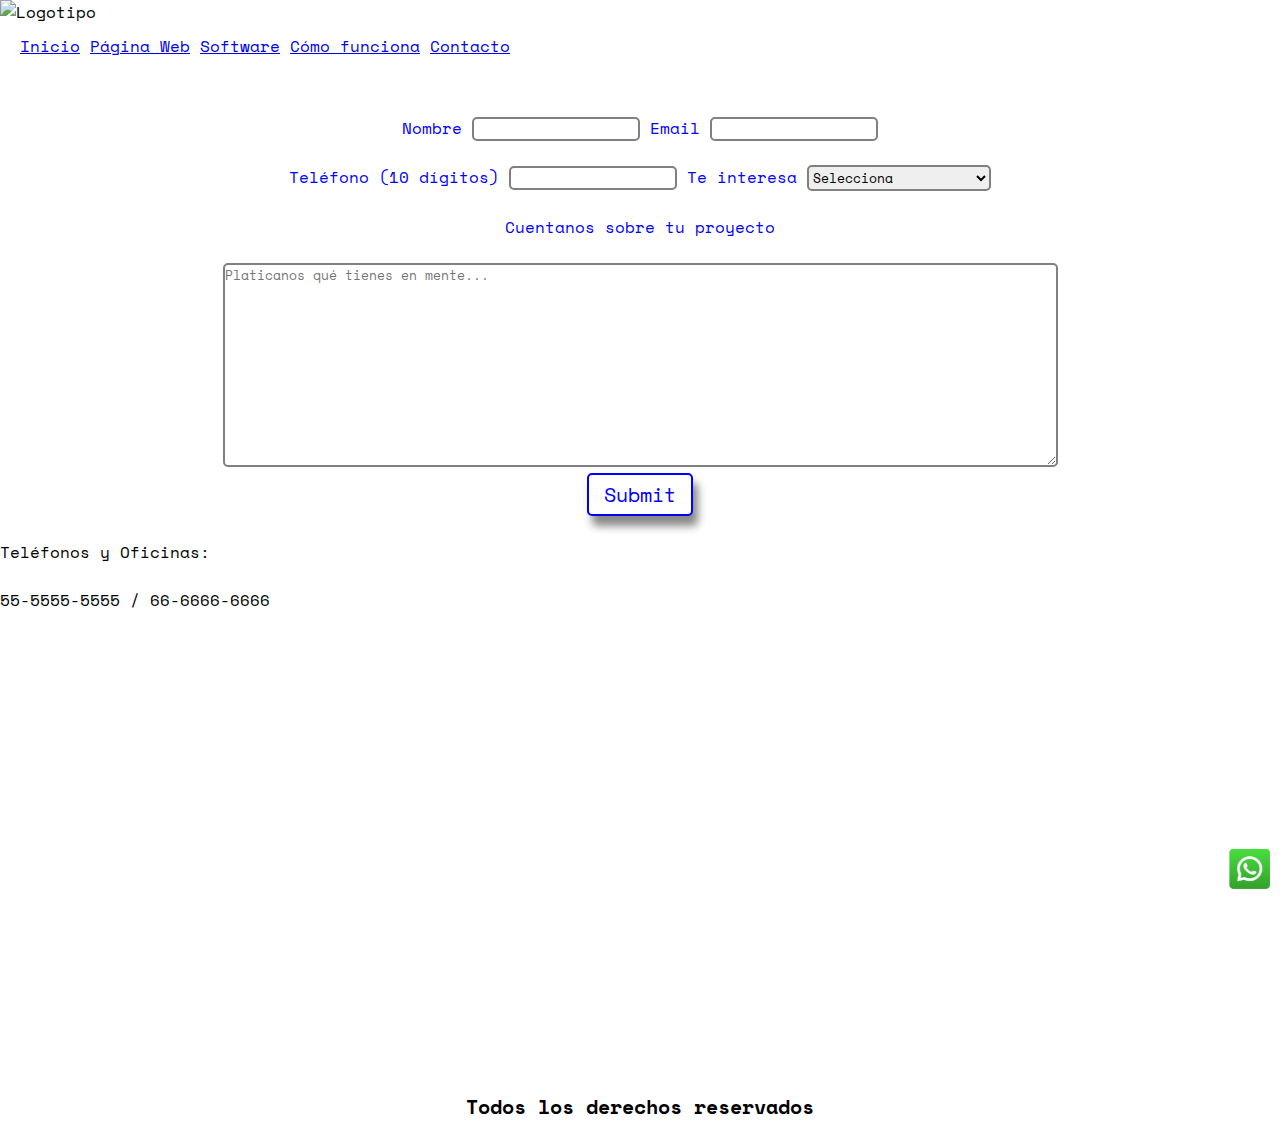
==== pages/contacto.html @ 1fc6d666 "copia de entrega1" ====
<!DOCTYPE html>
<html lang="en">
<head>
    <meta charset="UTF-8">
    <meta name="viewport" content="width=device-width, initial-scale=1.0">
    <link rel="stylesheet" href="../css/style.css">
        <!-- Googel Font: Space mono -->
        <link rel="preconnect" href="https://fonts.googleapis.com">
        <link rel="preconnect" href="https://fonts.gstatic.com" crossorigin>
        <link href="https://fonts.googleapis.com/css2?family=Space+Mono:ital,wght@0,400;0,700;1,400;1,700&display=swap" rel="stylesheet">
    <title>Página Web</title>
</head>
<body>
    <header>
        <!-- Logo -->
        <img class="logo" src="../img/Logo.png" alt="Logotipo">
        <nav>
            <ul>
                <li><a href="../index.html">Inicio</a></li>
                <li><a href="web.html">Página Web</a></li>
                <li><a href="software.html">Software</a></li>
                <li><a href="proceso.html">Cómo funciona</a></li>
                <li><a href="contacto.html">Contacto</a></li>
            </ul>
        </nav>
    </header>
    <br><br><br>
    <main>
        <form action="../index.html" method="post" autocomplete="on">
            <label for="nombre">Nombre</label>
            <input type="text" required id="nombre" name="nombre">
            <label for="email">Email</label>
            <input type="email" required id="email" name="email"><br><br>
            <label for="tel">Teléfono (10 dígitos)</label>
            <input type="tel" id="tel" name="tel" minlength="10" maxlength="10">
            <label for="producto">Te interesa</label>
            <select required id="producto" name="producto">
                <option value="" selected disabled>Selecciona</option>
                <option value="web">Página Web</option>
                <option value="software">Software a la medida</option>
                <option value="ambos">Ambos</option>
                <option value="">Aún no decido</option>
            </select> <br><br>
            <p>Cuentanos sobre tu proyecto</p><br>
            <textarea name="proyecto" required id="proyecto" rows="10" cols="100" placeholder="Platicanos qué tienes en mente..."></textarea><br>
            <input class="lbutton" type="submit">
        </form><br>
        <a href="contacto.html"><img id="walogo" src="../img/wa.png" alt="Logo What's app"></a>
    </main>
    <section>
        <p>Teléfonos y Oficinas:</p><br><p>55-5555-5555 / 66-6666-6666</p>
        <iframe src="https://www.google.com/maps/embed?pb=!1m18!1m12!1m3!1d3284.442758220506!2d-58.442408124209564!3d-34.59296395693051!2m3!1f0!2f0!3f0!3m2!1i1024!2i768!4f13.1!3m3!1m2!1s0x95bcc945173b3dd7%3A0xe8a347bb55df550c!2sCoderhouse!5e0!3m2!1sen!2smx!4v1733033704932!5m2!1sen!2smx" width="600" height="450" style="border:0;" allowfullscreen="" loading="lazy" referrerpolicy="no-referrer-when-downgrade"></iframe>
    </section>
    <br>
    <footer>Todos los derechos reservados</footer>
</body>
</html>
---- css/style.css ----
/* Reset de CSS */

* {
    margin: 0;
    padding: 0;
    box-sizing: border-box;
    font-family: "Space Mono", monospace;;
}

/* Menu navegación */

.logo {
    width: 300px;
    height: 100px;
}

header nav ul {
    list-style: none;
}

header nav ul {
    padding: 10px;
}

header nav ul li {
    padding-left: 10px;
    float: left;
}


/* estilos de main */
main {
    text-align: center;
    color: blue;
}

h2{
    color: green;
}

span {
    font-weight: bold;
}

.productimg {
    width: 350px;
    height: 250px;
}

.checklist {
    text-align: left;
    color:rgb(0, 94, 255);
}

.imgproceso{
    width: 70%;
}

form input, form textarea, form select {
    border: solid 2px gray;
    border-radius: 5px;
}

/* botón */
.lbutton {
    background-color: white;
    color: blue;
    text-decoration: none;
    border: 2px solid blue;
    border-radius: 5px;
    padding: 5px 15px;
    text-align: center;
    font-size: 20px;
    transition-duration: 0.4s;
    box-shadow: 5px 10px 8px #888888;
}

.lbutton:hover {
    background-color: blue;
    color: white;
}


#call2act {
    background-color: green;
    color: white;
    text-decoration: none;
    border: 2px solid green;
    border-radius: 5px;
    text-align: center;
    font-size: 20px;
    transition-duration: 0.4s;
    position: fixed;
    right: 0px;
    top: 50%;
    opacity: .4;
}

#call2act:hover {
    background-color: white;
    color: green;
    opacity: 1;
}

/* boton What's App */
#walogo {
    position: fixed;
    bottom: 5px;
    right: 5px;
    width: 50px;
    height: 50px;
}

footer {
    text-align: center;
    font-size: 20px;
    font-weight: bold;
}
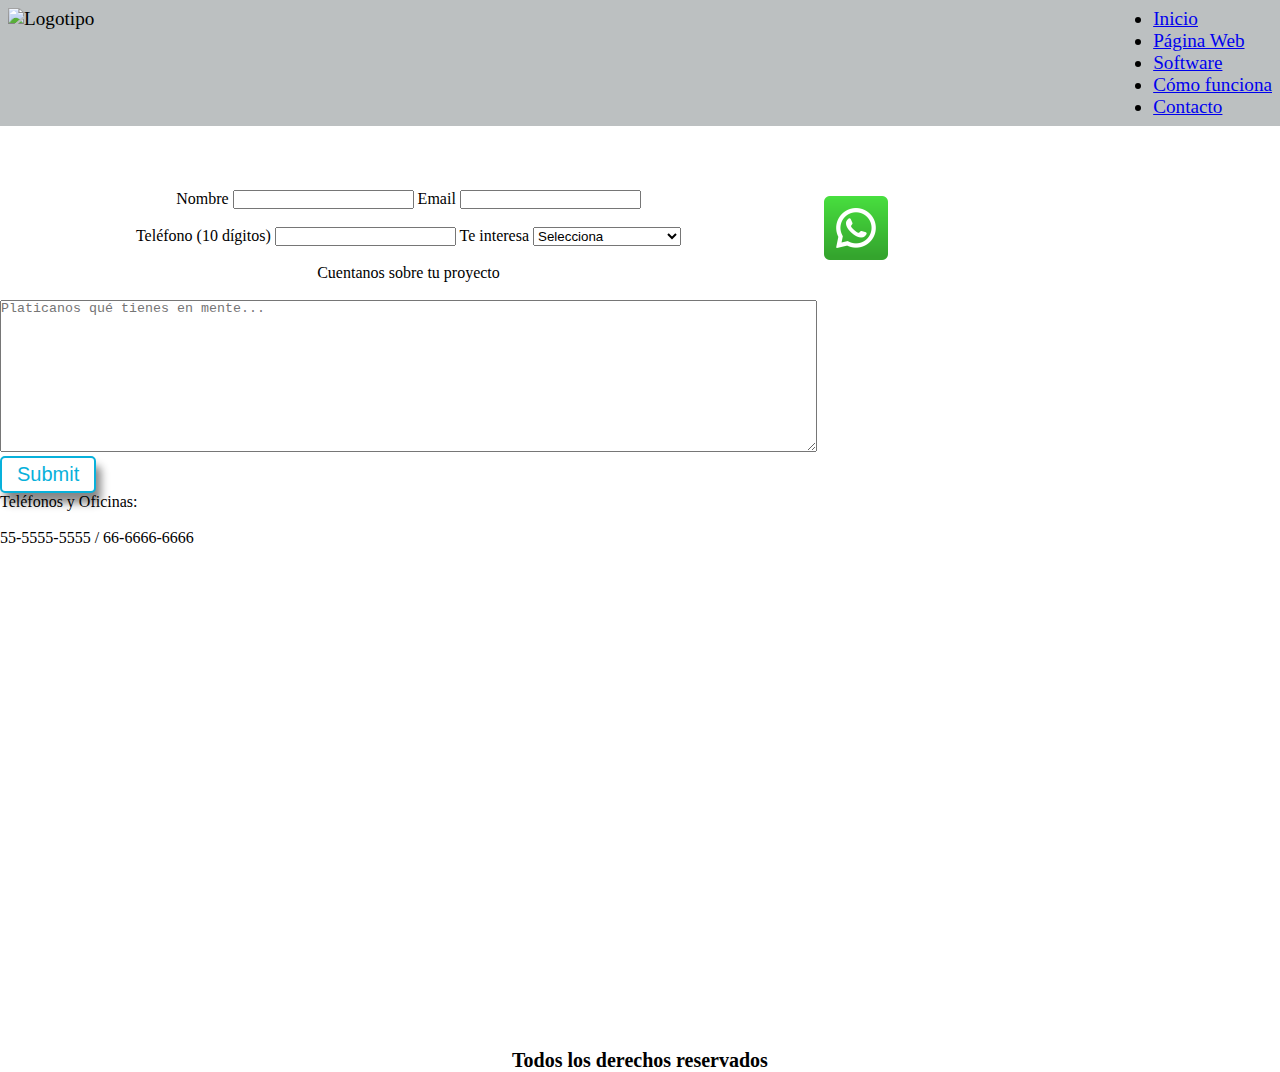
==== commit b5757dc4: "entrega 2 lista" ====
--- a/pages/contacto.html
+++ b/pages/contacto.html
@@ -1,57 +1,57 @@
-<!DOCTYPE html>
-<html lang="en">
-<head>
-    <meta charset="UTF-8">
-    <meta name="viewport" content="width=device-width, initial-scale=1.0">
-    <link rel="stylesheet" href="../css/style.css">
-        <!-- Googel Font: Space mono -->
-        <link rel="preconnect" href="https://fonts.googleapis.com">
-        <link rel="preconnect" href="https://fonts.gstatic.com" crossorigin>
-        <link href="https://fonts.googleapis.com/css2?family=Space+Mono:ital,wght@0,400;0,700;1,400;1,700&display=swap" rel="stylesheet">
-    <title>Página Web</title>
-</head>
-<body>
-    <header>
-        <!-- Logo -->
-        <img class="logo" src="../img/Logo.png" alt="Logotipo">
-        <nav>
-            <ul>
-                <li><a href="../index.html">Inicio</a></li>
-                <li><a href="web.html">Página Web</a></li>
-                <li><a href="software.html">Software</a></li>
-                <li><a href="proceso.html">Cómo funciona</a></li>
-                <li><a href="contacto.html">Contacto</a></li>
-            </ul>
-        </nav>
-    </header>
-    <br><br><br>
-    <main>
-        <form action="../index.html" method="post" autocomplete="on">
-            <label for="nombre">Nombre</label>
-            <input type="text" required id="nombre" name="nombre">
-            <label for="email">Email</label>
-            <input type="email" required id="email" name="email"><br><br>
-            <label for="tel">Teléfono (10 dígitos)</label>
-            <input type="tel" id="tel" name="tel" minlength="10" maxlength="10">
-            <label for="producto">Te interesa</label>
-            <select required id="producto" name="producto">
-                <option value="" selected disabled>Selecciona</option>
-                <option value="web">Página Web</option>
-                <option value="software">Software a la medida</option>
-                <option value="ambos">Ambos</option>
-                <option value="">Aún no decido</option>
-            </select> <br><br>
-            <p>Cuentanos sobre tu proyecto</p><br>
-            <textarea name="proyecto" required id="proyecto" rows="10" cols="100" placeholder="Platicanos qué tienes en mente..."></textarea><br>
-            <input class="lbutton" type="submit">
-        </form><br>
-        <a href="contacto.html"><img id="walogo" src="../img/wa.png" alt="Logo What's app"></a>
-    </main>
-    <section>
-        <p>Teléfonos y Oficinas:</p><br><p>55-5555-5555 / 66-6666-6666</p>
-        <iframe src="https://www.google.com/maps/embed?pb=!1m18!1m12!1m3!1d3284.442758220506!2d-58.442408124209564!3d-34.59296395693051!2m3!1f0!2f0!3f0!3m2!1i1024!2i768!4f13.1!3m3!1m2!1s0x95bcc945173b3dd7%3A0xe8a347bb55df550c!2sCoderhouse!5e0!3m2!1sen!2smx!4v1733033704932!5m2!1sen!2smx" width="600" height="450" style="border:0;" allowfullscreen="" loading="lazy" referrerpolicy="no-referrer-when-downgrade"></iframe>
-    </section>
-    <br>
-    <footer>Todos los derechos reservados</footer>
-</body>
+<!DOCTYPE html>
+<html lang="en">
+<head>
+    <meta charset="UTF-8">
+    <meta name="viewport" content="width=device-width, initial-scale=1.0">
+    <link rel="stylesheet" href="../css/style.css">
+        <!-- Googel Font: Space mono -->
+        <link rel="preconnect" href="https://fonts.googleapis.com">
+        <link rel="preconnect" href="https://fonts.gstatic.com" crossorigin>
+        <link href="https://fonts.googleapis.com/css2?family=Space+Mono:ital,wght@0,400;0,700;1,400;1,700&display=swap" rel="stylesheet">
+    <title>Página Web</title>
+</head>
+<body>
+    <header>
+        <!-- Logo -->
+        <img class="logo" src="../img/Logo.png" alt="Logotipo">
+        <nav>
+            <ul>
+                <li><a href="../index.html">Inicio</a></li>
+                <li><a href="web.html">Página Web</a></li>
+                <li><a href="software.html">Software</a></li>
+                <li><a href="proceso.html">Cómo funciona</a></li>
+                <li><a href="contacto.html">Contacto</a></li>
+            </ul>
+        </nav>
+    </header>
+    <br><br><br>
+    <main>
+        <form action="../index.html" method="post" autocomplete="on">
+            <label for="nombre">Nombre</label>
+            <input type="text" required id="nombre" name="nombre">
+            <label for="email">Email</label>
+            <input type="email" required id="email" name="email"><br><br>
+            <label for="tel">Teléfono (10 dígitos)</label>
+            <input type="tel" id="tel" name="tel" minlength="10" maxlength="10">
+            <label for="producto">Te interesa</label>
+            <select required id="producto" name="producto">
+                <option value="" selected disabled>Selecciona</option>
+                <option value="web">Página Web</option>
+                <option value="software">Software a la medida</option>
+                <option value="ambos">Ambos</option>
+                <option value="">Aún no decido</option>
+            </select> <br><br>
+            <p>Cuentanos sobre tu proyecto</p><br>
+            <textarea name="proyecto" required id="proyecto" rows="10" cols="100" placeholder="Platicanos qué tienes en mente..."></textarea><br>
+            <input class="lbutton" type="submit">
+        </form><br>
+        <a href="contacto.html"><img id="walogo" src="../img/wa.png" alt="Logo What's app"></a>
+    </main>
+    <section>
+        <p>Teléfonos y Oficinas:</p><br><p>55-5555-5555 / 66-6666-6666</p>
+        <iframe src="https://www.google.com/maps/embed?pb=!1m18!1m12!1m3!1d3284.442758220506!2d-58.442408124209564!3d-34.59296395693051!2m3!1f0!2f0!3f0!3m2!1i1024!2i768!4f13.1!3m3!1m2!1s0x95bcc945173b3dd7%3A0xe8a347bb55df550c!2sCoderhouse!5e0!3m2!1sen!2smx!4v1733033704932!5m2!1sen!2smx" width="600" height="450" style="border:0;" allowfullscreen="" loading="lazy" referrerpolicy="no-referrer-when-downgrade"></iframe>
+    </section>
+    <br>
+    <footer>Todos los derechos reservados</footer>
+</body>
 </html>--- a/css/style.css
+++ b/css/style.css
@@ -1,118 +1,110 @@
-/* Reset de CSS */
-
-* {
-    margin: 0;
-    padding: 0;
-    box-sizing: border-box;
-    font-family: "Space Mono", monospace;;
-}
-
-/* Menu navegación */
-
-.logo {
-    width: 300px;
-    height: 100px;
-}
-
-header nav ul {
-    list-style: none;
-}
-
-header nav ul {
-    padding: 10px;
-}
-
-header nav ul li {
-    padding-left: 10px;
-    float: left;
-}
-
-
-/* estilos de main */
-main {
-    text-align: center;
-    color: blue;
-}
-
-h2{
-    color: green;
-}
-
-span {
-    font-weight: bold;
-}
-
-.productimg {
-    width: 350px;
-    height: 250px;
-}
-
-.checklist {
-    text-align: left;
-    color:rgb(0, 94, 255);
-}
-
-.imgproceso{
-    width: 70%;
-}
-
-form input, form textarea, form select {
-    border: solid 2px gray;
-    border-radius: 5px;
-}
-
-/* botón */
-.lbutton {
-    background-color: white;
-    color: blue;
-    text-decoration: none;
-    border: 2px solid blue;
-    border-radius: 5px;
-    padding: 5px 15px;
-    text-align: center;
-    font-size: 20px;
-    transition-duration: 0.4s;
-    box-shadow: 5px 10px 8px #888888;
-}
-
-.lbutton:hover {
-    background-color: blue;
-    color: white;
-}
-
-
-#call2act {
-    background-color: green;
-    color: white;
-    text-decoration: none;
-    border: 2px solid green;
-    border-radius: 5px;
-    text-align: center;
-    font-size: 20px;
-    transition-duration: 0.4s;
-    position: fixed;
-    right: 0px;
-    top: 50%;
-    opacity: .4;
-}
-
-#call2act:hover {
-    background-color: white;
-    color: green;
-    opacity: 1;
-}
-
-/* boton What's App */
-#walogo {
-    position: fixed;
-    bottom: 5px;
-    right: 5px;
-    width: 50px;
-    height: 50px;
-}
-
-footer {
-    text-align: center;
-    font-size: 20px;
-    font-weight: bold;
+/* Reset de CSS */
+* {
+    margin: 0;
+    padding: 0;
+    box-sizing: border-box;
+}
+
+/* estilos generales */
+    /* header */
+header {
+    background-color: #BCC0C1;
+    display: flex;
+    justify-content: space-between;
+    margin-bottom: 10px;
+}
+.active-bg {
+    background-color: #BCC0C1;
+}
+
+    /* main */
+h2 {
+        color: #08b1db;
+}
+main{
+    display: flex;
+    flex-wrap: wrap;
+    text-align: center;
+    }
+
+main section {
+    justify-content: center;
+    margin: 0 auto;
+}
+
+main section ul {
+    list-style: none;
+    color: #08b1db;
+}
+main section ul li img {
+    width: 15px;
+    height: 15px;
+    margin-right: 5px;
+}
+main section form input {
+    width: 300px;
+    text-align: center;
+}
+.lbutton {
+    display: block;
+    background-color: white;
+    color: #08b1db;
+    text-decoration: none;
+    border: 2px solid #08b1db;
+    border-radius: 5px;
+    padding: 5px 15px;
+    text-align: center;
+    font-size: 20px;
+    transition-duration: 0.4s;
+    box-shadow: 5px 10px 8px #888888;
+}
+.lbutton:hover {
+    background-color:#08b1db ;
+    color: white;
+}
+
+footer {
+    margin-top: 30px;
+    text-align: center;
+    font-size: 20px;
+    font-weight: bold;
+}
+
+/* estilos de mobile */
+    header {
+        padding: 8px;
+    }
+    header img {
+        width: 11vh;
+        height: 9vh;
+    }
+    main section img {
+        width: 90%;
+    }
+
+@media screen and (min-width: 600px) {
+    header {
+        font-size: 1.2rem;
+    }
+    header img {
+        width: 11vh;
+        height: 9vh;
+    }
+    main section img {
+        width: 350px;
+        height: 250px;
+    }
+}
+
+@media screen and (min-width: 1024px) {
+    main section img {
+        width: 350px;
+        height: 250px;
+    }
+    .product {
+        width: 35%;
+    }
+    .lbutton {
+        display: block;
+    }
 }